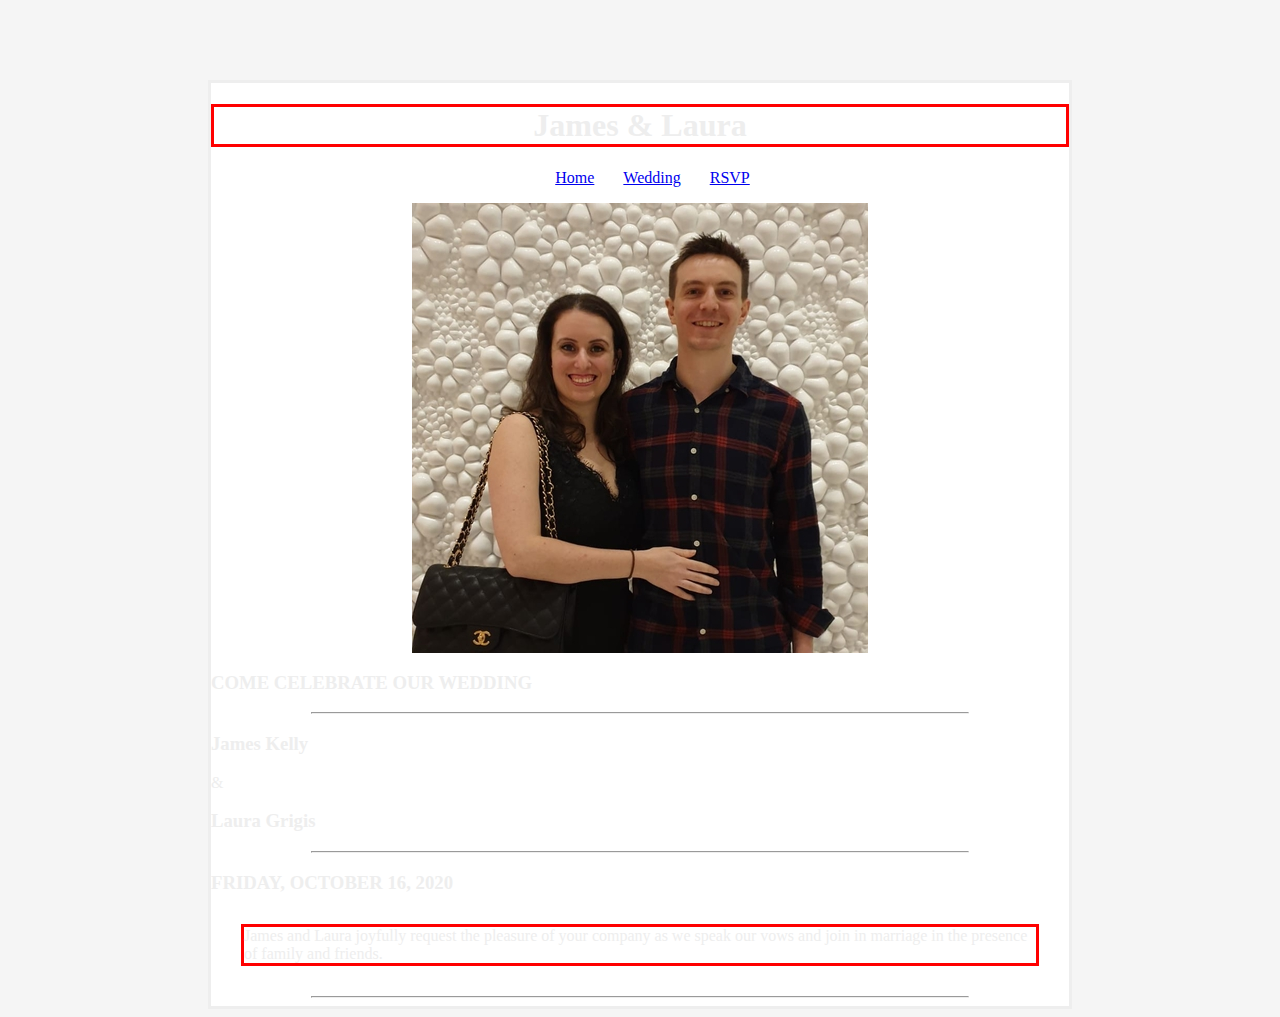
==== src/main/resources/static/index.html @ 79ec9b96 "Init of the website" ====
<!DOCTYPE html>
<html lang="en">
<head>
    <link rel="stylesheet" type="text/css" href="styles/main.css">
    <meta charset="UTF-8">
    <title>James & Laura's Wedding</title>
</head>
<body>
<div id="main">

    <header>
        <h1>James & Laura</h1>
        <nav>
            <ul id="main-nav" class="nav">
                <li><a href="#">Home</a> </li>
                <li><a href="#">Wedding</a></li>
                <li><a href="#">RSVP</a></li>
            </ul>
        </nav>
    </header>

    <!--<img src="images/main.jpg"/>-->
    <img class="main-image" src="images/main-800x450.jpg"/>

    <div>
        <h3>COME CELEBRATE OUR WEDDING</h3>
    </div>

    <hr/>
    <div>
        <h3>James Kelly</h3>
        &
        <h3>Laura Grigis</h3>
    </div>
    <hr/>

    <div>
        <h3>FRIDAY, OCTOBER 16, 2020</h3>
    </div>
    <p>
        James and Laura joyfully request the pleasure of your company as we speak our vows and join in marriage in the
        presence of family and friends.
    </p>
    <hr/>
    <footer>
    </footer>

</div>
</body>
</html>
---- src/main/resources/static/styles/main.css ----
#main-nav li {
    padding-left: 25px;
    padding-right: 0px;
    margin-left: 0px;
    list-style-type: none;
    display: inline-block;
}

ul{
    padding-inline-start: 0px;

}

nav {
    margin-left: 0px;
}

:root {
    background-color: #f5f5f5;
    padding: 0px;
    margin: 0px;
    color: #eee;
}

header {
    text-align: center;
    margin-top: 0px;
    vertical-align: middle;
}

.main-image {
    display: block;
    margin-left: auto;
    margin-right: auto;
}

hr{
    margin-left: 100px;
    margin-right: 100px;
}


h1 {
    font-family: garamond-premier-pro-display;
    border-style: solid;
    border-color: red;
}

#main {
    background-color: #fff;
    position: static;
    margin-top: 80px;
    margin-right: 200px;
    margin-left: 200px;
    border-style: solid;
    /*border-color: red;*/
}


p{
    margin: 30px;
    border-style: solid;
    border-color: red;
}
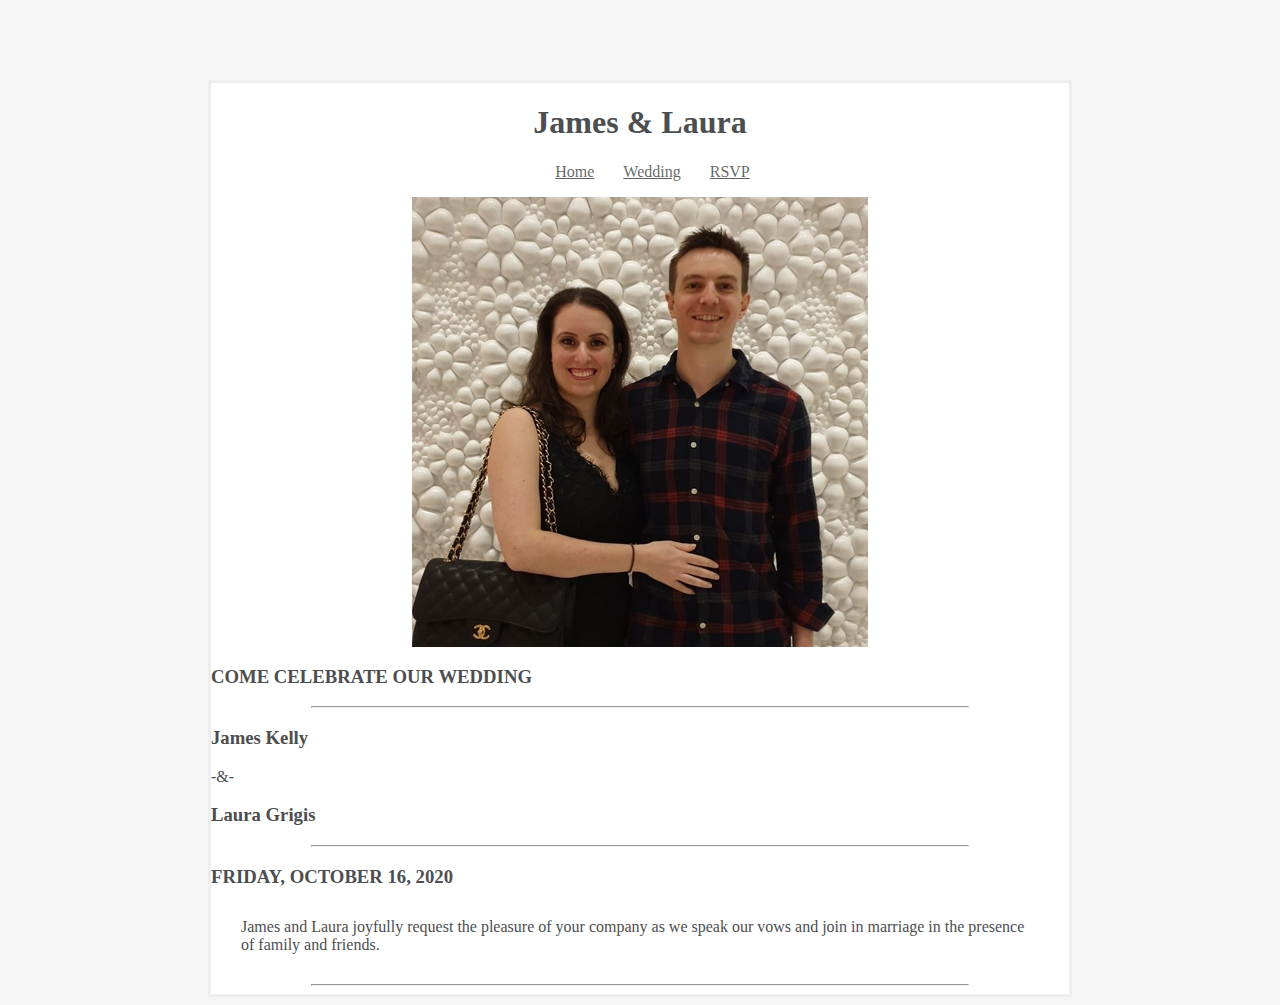
==== commit f0c18292: "foo" ====
--- a/src/main/resources/static/index.html
+++ b/src/main/resources/static/index.html
@@ -12,7 +12,7 @@
         <h1>James & Laura</h1>
         <nav>
             <ul id="main-nav" class="nav">
-                <li><a href="#">Home</a> </li>
+                <li><a href="#">Home</a></li>
                 <li><a href="#">Wedding</a></li>
                 <li><a href="#">RSVP</a></li>
             </ul>
@@ -22,14 +22,15 @@
     <!--<img src="images/main.jpg"/>-->
     <img class="main-image" src="images/main-800x450.jpg"/>
 
-    <div>
-        <h3>COME CELEBRATE OUR WEDDING</h3>
-    </div>
+
+    <h3>COME CELEBRATE OUR WEDDING</h3>
+
+
 
     <hr/>
     <div>
         <h3>James Kelly</h3>
-        &
+        <div>-&amp;-</div>
         <h3>Laura Grigis</h3>
     </div>
     <hr/>
@@ -42,6 +43,8 @@
         presence of family and friends.
     </p>
     <hr/>
+
+
     <footer>
     </footer>
 
--- a/src/main/resources/static/styles/main.css
+++ b/src/main/resources/static/styles/main.css
@@ -19,7 +19,7 @@
     background-color: #f5f5f5;
     padding: 0px;
     margin: 0px;
-    color: #eee;
+    /*color: #eee;*/
 }
 
 header {
@@ -39,11 +39,15 @@
     margin-right: 100px;
 }
 
+a{
+    color: rgba(28,28,28,.7);
+}
+
 
 h1 {
     font-family: garamond-premier-pro-display;
-    border-style: solid;
-    border-color: red;
+    /*border-style: solid;*/
+    /*border-color: red;*/
 }
 
 #main {
@@ -53,12 +57,13 @@
     margin-right: 200px;
     margin-left: 200px;
     border-style: solid;
-    /*border-color: red;*/
+    color: #4d4e4f;
+    border-color: #eee;
 }
 
 
 p{
     margin: 30px;
-    border-style: solid;
-    border-color: red;
+    /*border-style: solid;*/
+    /*border-color: red;*/
 }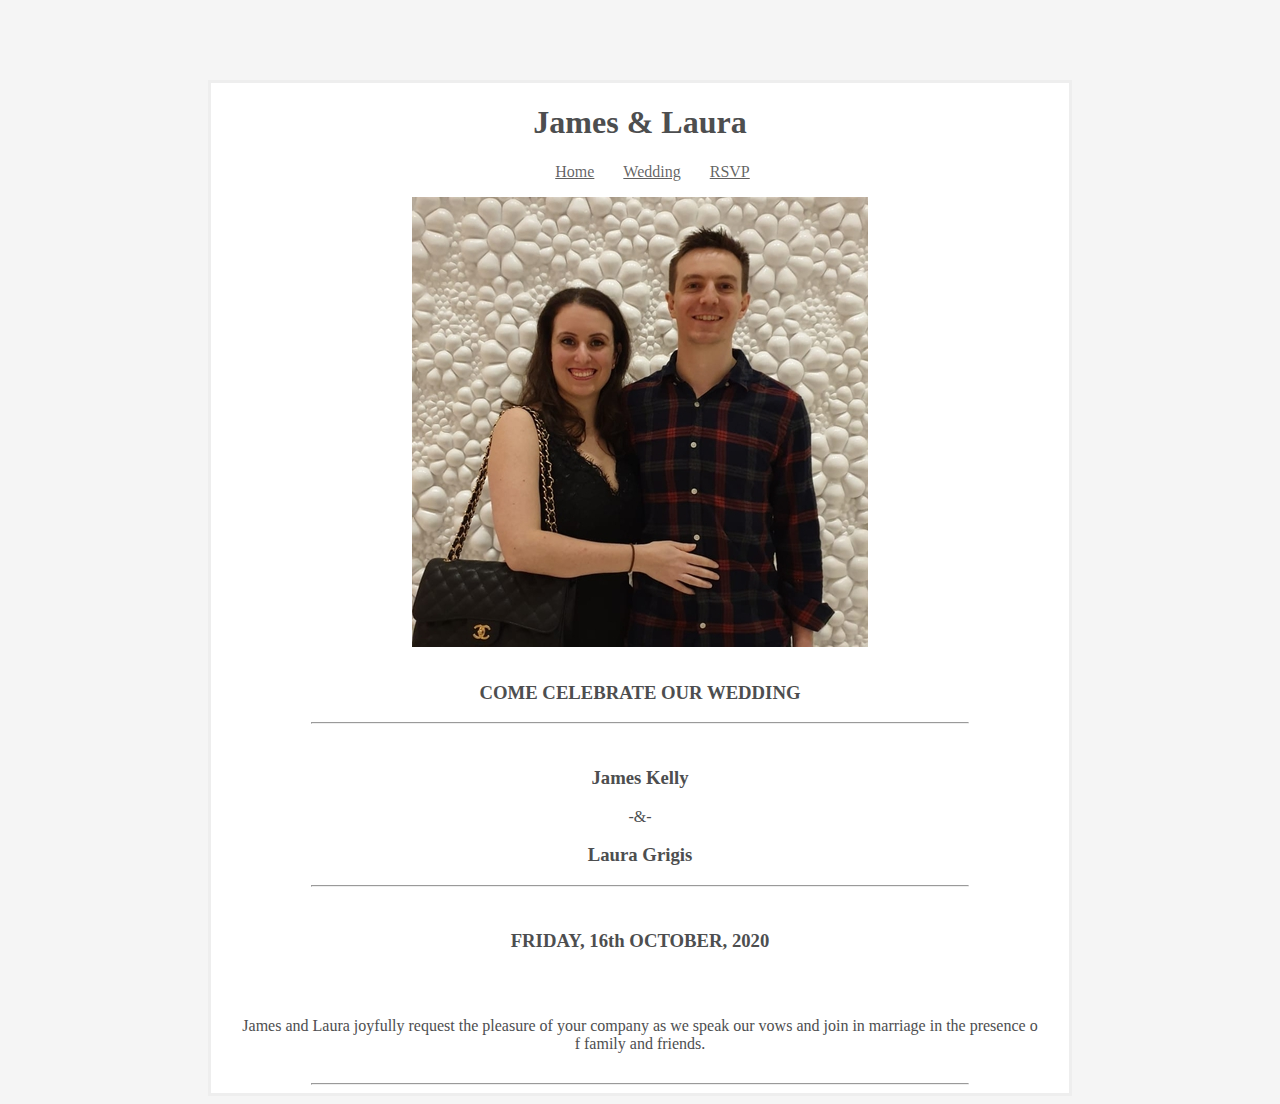
==== commit 9007cab9: "Colours chosen and text layed out" ====
--- a/src/main/resources/static/index.html
+++ b/src/main/resources/static/index.html
@@ -7,7 +7,6 @@
 </head>
 <body>
 <div id="main">
-
     <header>
         <h1>James & Laura</h1>
         <nav>
@@ -18,30 +17,32 @@
             </ul>
         </nav>
     </header>
-
-    <!--<img src="images/main.jpg"/>-->
     <img class="main-image" src="images/main-800x450.jpg"/>
 
 
-    <h3>COME CELEBRATE OUR WEDDING</h3>
+    <div class="centered">
+        <h3>COME CELEBRATE OUR WEDDING</h3>
+    </div>
+    <hr/>
 
-
-
-    <hr/>
-    <div>
+    <div class="centered">
         <h3>James Kelly</h3>
         <div>-&amp;-</div>
         <h3>Laura Grigis</h3>
     </div>
     <hr/>
 
-    <div>
-        <h3>FRIDAY, OCTOBER 16, 2020</h3>
+    <div class="centered">
+        <h3>FRIDAY, 16th OCTOBER, 2020</h3>
     </div>
-    <p>
-        James and Laura joyfully request the pleasure of your company as we speak our vows and join in marriage in the
-        presence of family and friends.
-    </p>
+
+    <div class="centered">
+        <p class="statement-paragraph">
+            James and Laura joyfully request the pleasure of your company as we speak our vows and join in marriage in the
+            presence of family and friends.
+        </p>
+    </div>
+
     <hr/>
 
 
--- a/src/main/resources/static/styles/main.css
+++ b/src/main/resources/static/styles/main.css
@@ -8,11 +8,10 @@
 
 ul{
     padding-inline-start: 0px;
-
 }
 
 nav {
-    margin-left: 0px;
+    /*margin-left: 0px;*/
 }
 
 :root {
@@ -21,6 +20,21 @@
     margin: 0px;
     /*color: #eee;*/
 }
+
+
+.centered{
+    text-align: center;
+    padding-top: 16px;
+}
+
+.statement-paragraph{
+
+    word-break: break-all
+}
+
+
+
+
 
 header {
     text-align: center;
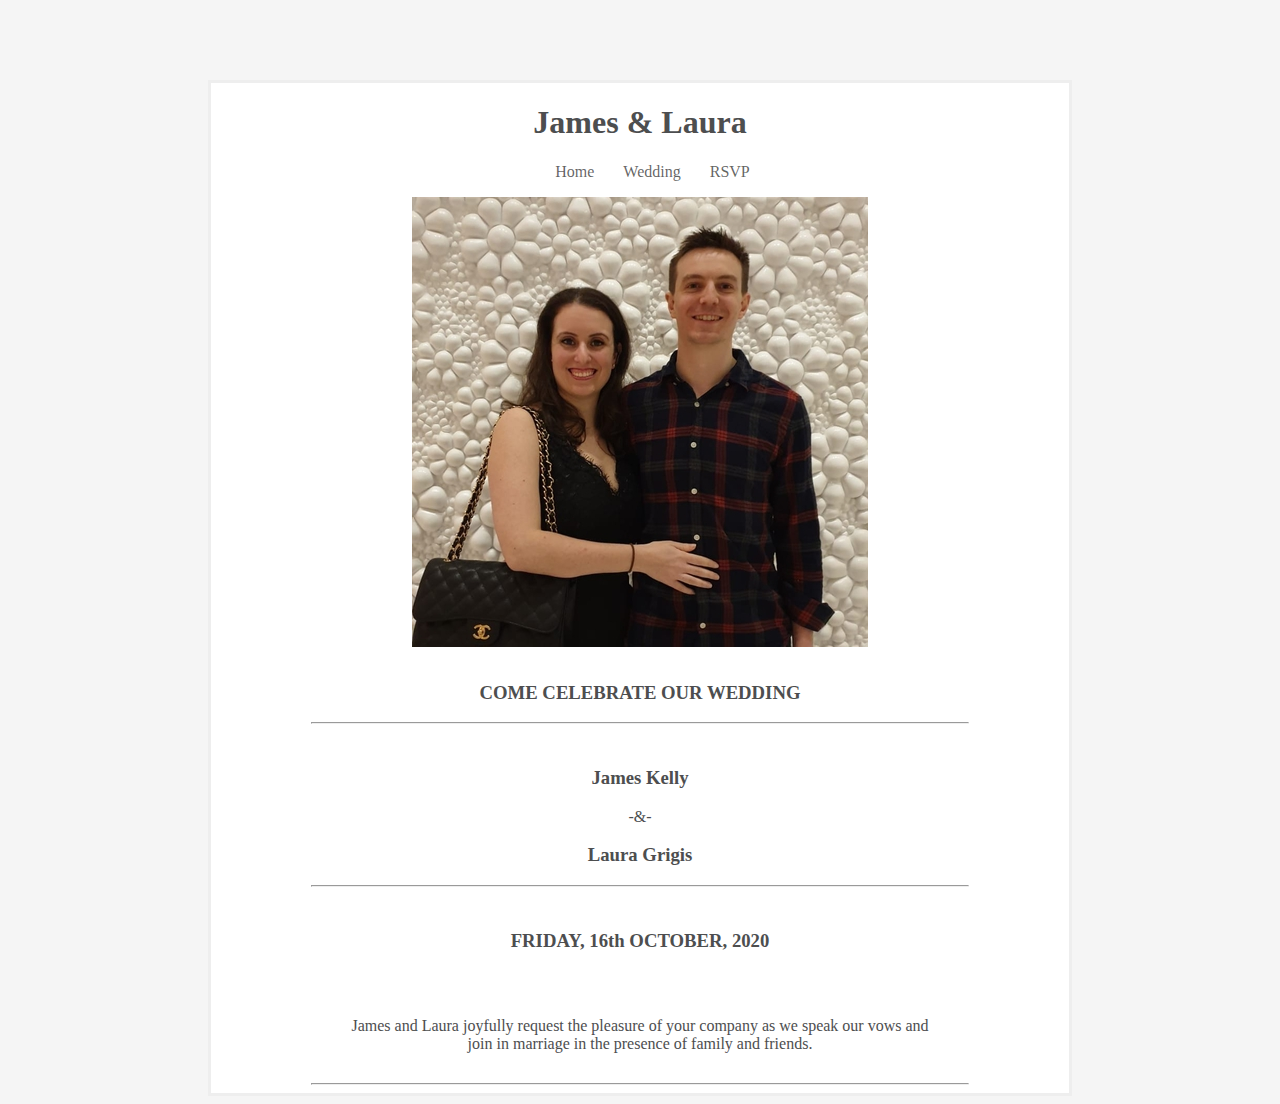
==== commit d90745dd: "Added favicon" ====
--- a/src/main/resources/static/index.html
+++ b/src/main/resources/static/index.html
@@ -2,6 +2,8 @@
 <html lang="en">
 <head>
     <link rel="stylesheet" type="text/css" href="styles/main.css">
+    <!-- TODO: Reduce the size of favicon to be smaller -->
+    <link rel="shortcut icon" type="image/png" href="images/favicon.png">
     <meta charset="UTF-8">
     <title>James & Laura's Wedding</title>
 </head>
@@ -13,38 +15,32 @@
             <ul id="main-nav" class="nav">
                 <li><a href="#">Home</a></li>
                 <li><a href="#">Wedding</a></li>
-                <li><a href="#">RSVP</a></li>
+                <li><a class="chosen" href="#">RSVP</a></li>
             </ul>
         </nav>
     </header>
     <img class="main-image" src="images/main-800x450.jpg"/>
 
-
     <div class="centered">
         <h3>COME CELEBRATE OUR WEDDING</h3>
     </div>
     <hr/>
-
     <div class="centered">
         <h3>James Kelly</h3>
         <div>-&amp;-</div>
         <h3>Laura Grigis</h3>
     </div>
     <hr/>
-
     <div class="centered">
         <h3>FRIDAY, 16th OCTOBER, 2020</h3>
     </div>
-
-    <div class="centered">
+    <div class="centered statement-div">
         <p class="statement-paragraph">
-            James and Laura joyfully request the pleasure of your company as we speak our vows and join in marriage in the
-            presence of family and friends.
+            James and Laura joyfully request the pleasure of your company as we speak our vows and join in marriage in the presence of family and friends.
         </p>
     </div>
 
     <hr/>
-
 
     <footer>
     </footer>
--- a/src/main/resources/static/styles/main.css
+++ b/src/main/resources/static/styles/main.css
@@ -6,35 +6,42 @@
     display: inline-block;
 }
 
+
+/* TODO: Need to select the link*/
+.chosen a {
+    text-decoration: underline;
+}
+
+/* TODO: Need to select the link */
+a{
+    text-decoration: none;
+}
+
 ul{
     padding-inline-start: 0px;
 }
 
-nav {
-    /*margin-left: 0px;*/
-}
 
 :root {
     background-color: #f5f5f5;
     padding: 0px;
     margin: 0px;
-    /*color: #eee;*/
 }
 
-
+/* TODO: Remove the padding to different  */
 .centered{
     text-align: center;
     padding-top: 16px;
 }
 
-.statement-paragraph{
-
-    word-break: break-all
+.statement-div{
+    margin-left: 100px ;
+    margin-right: 100px ;
 }
 
-
-
-
+.statement-paragraph{
+    word-break: inherit;
+}
 
 header {
     text-align: center;
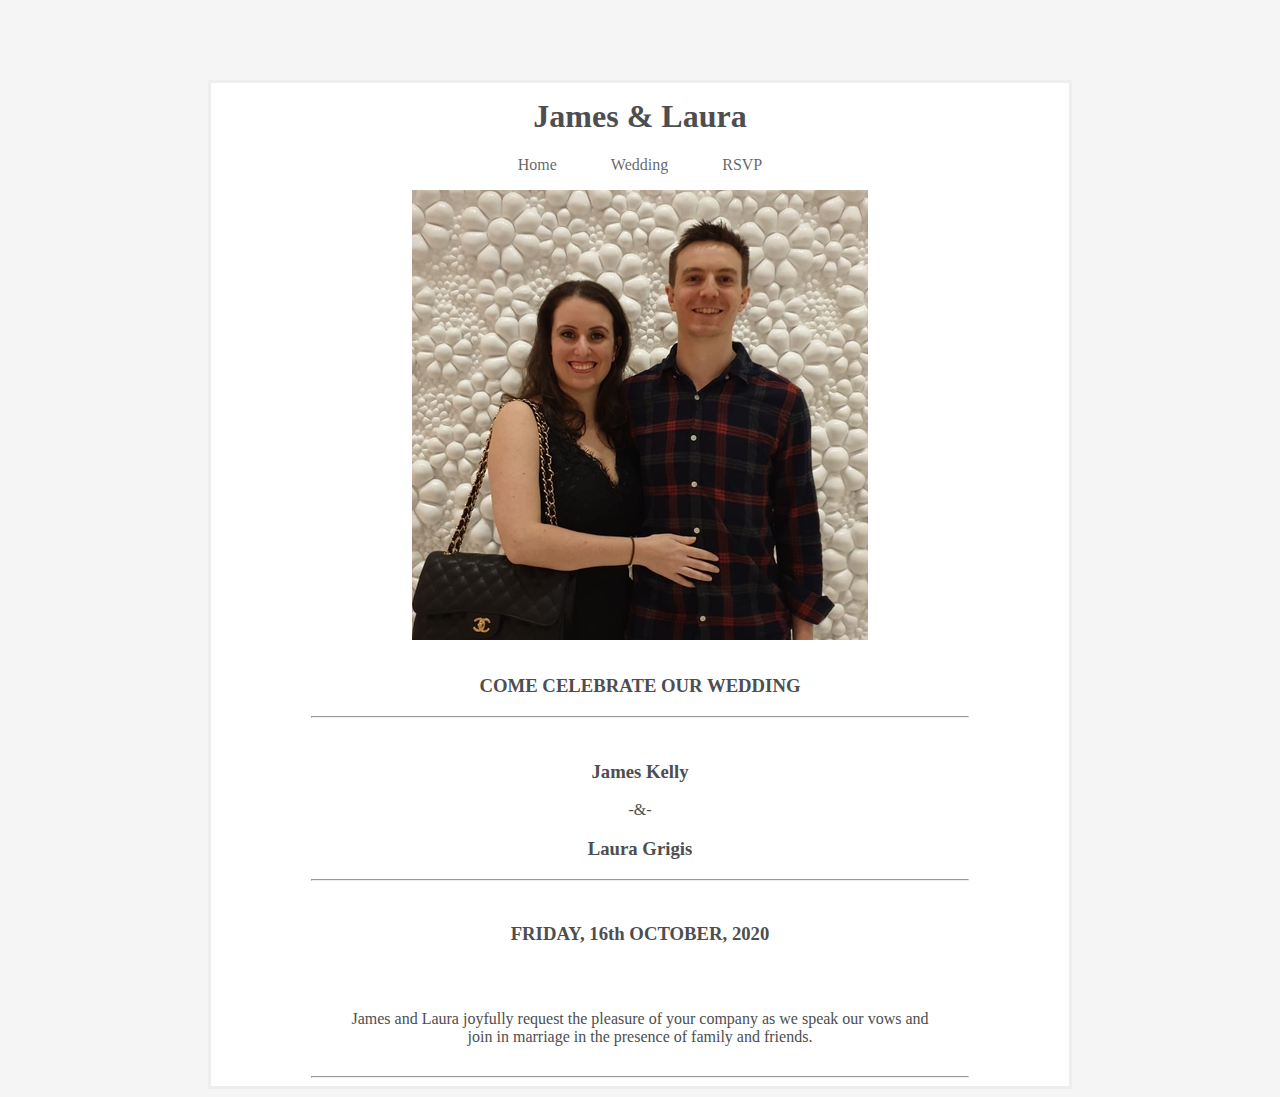
==== commit 48656b70: "Fixed the spacing between links" ====
--- a/src/main/resources/static/index.html
+++ b/src/main/resources/static/index.html
@@ -10,7 +10,7 @@
 <body>
 <div id="main">
     <header>
-        <h1>James & Laura</h1>
+        <h1 class="title">James & Laura</h1>
         <nav>
             <ul id="main-nav" class="nav">
                 <li><a href="#">Home</a></li>
--- a/src/main/resources/static/styles/main.css
+++ b/src/main/resources/static/styles/main.css
@@ -1,12 +1,14 @@
 #main-nav li {
-    padding-left: 25px;
-    padding-right: 0px;
+    padding: 0px 25px;
     margin-left: 0px;
     list-style-type: none;
     display: inline-block;
 }
 
+header {
+    padding-top: 15px;
 
+}
 /* TODO: Need to select the link*/
 .chosen a {
     text-decoration: underline;
@@ -43,11 +45,16 @@
     word-break: inherit;
 }
 
-header {
+h1.title {
     text-align: center;
     margin-top: 0px;
     vertical-align: middle;
 }
+
+nav {
+    text-align: center;
+}
+
 
 .main-image {
     display: block;
@@ -71,6 +78,11 @@
     /*border-color: red;*/
 }
 
+nav  {
+    width: auto;
+    margin: auto;
+}
+
 #main {
     background-color: #fff;
     position: static;
